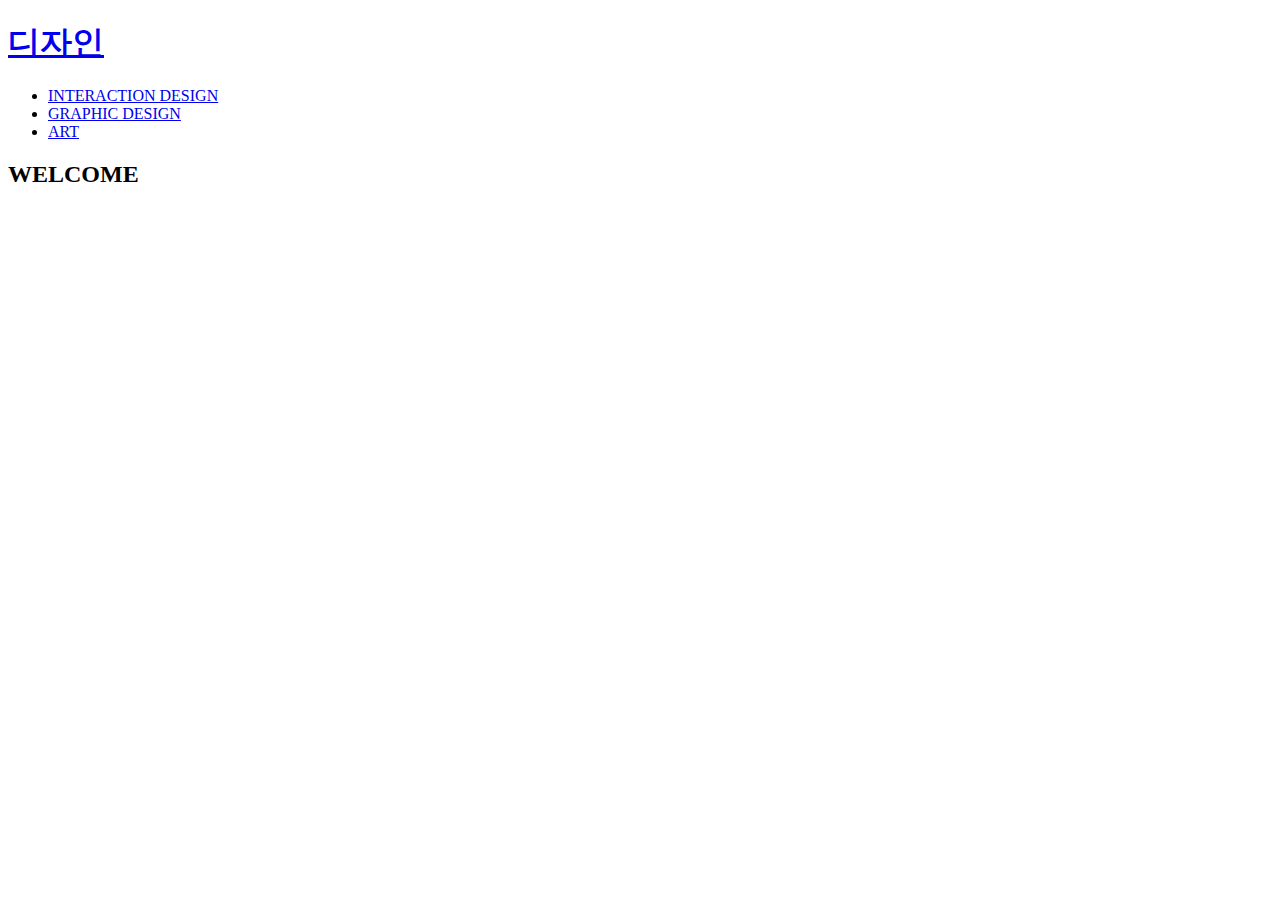
==== index.html @ 0b704acf "first version" ====
<!doctype html>
<html>
<head>
  <title>WEB1 - WELCOME</title>
  <meta charset="utf-8">
</head>
<body>
  <h1><a href="index.html">디자인</a></h1>
  <ul>
    <li><a href="1.html">INTERACTION DESIGN</a></li>
    <li><a href="10.html">GRAPHIC DESIGN</a></li>
    <li><a href="100.html">ART</a></li>
  </ul>
  <h2>WELCOME</h2>
</body>
</html>
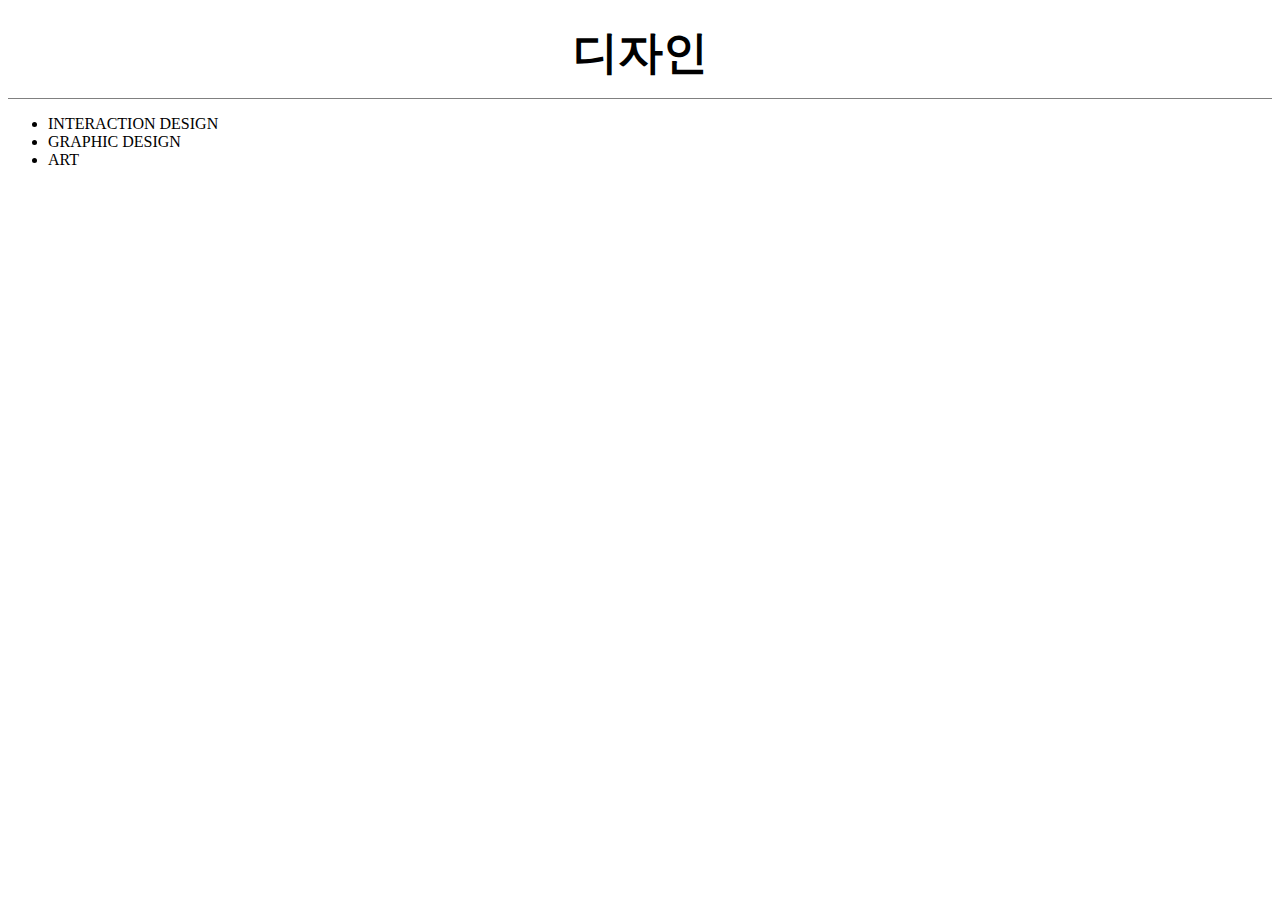
==== commit 12410fdb: "second version" ====
--- a/index.html
+++ b/index.html
@@ -3,6 +3,19 @@
 <head>
   <title>WEB1 - WELCOME</title>
   <meta charset="utf-8">
+  <style>
+    h1 {
+      font-size: 45px;
+      text-align: center;
+      border-bottom:1px solid gray;
+      margin:0;
+      padding:15px
+    }
+    a{
+      color: black;
+      text-decoration: none;
+    }
+  </style>
 </head>
 <body>
   <h1><a href="index.html">디자인</a></h1>
@@ -11,6 +24,5 @@
     <li><a href="10.html">GRAPHIC DESIGN</a></li>
     <li><a href="100.html">ART</a></li>
   </ul>
-  <h2>WELCOME</h2>
 </body>
 </html>
